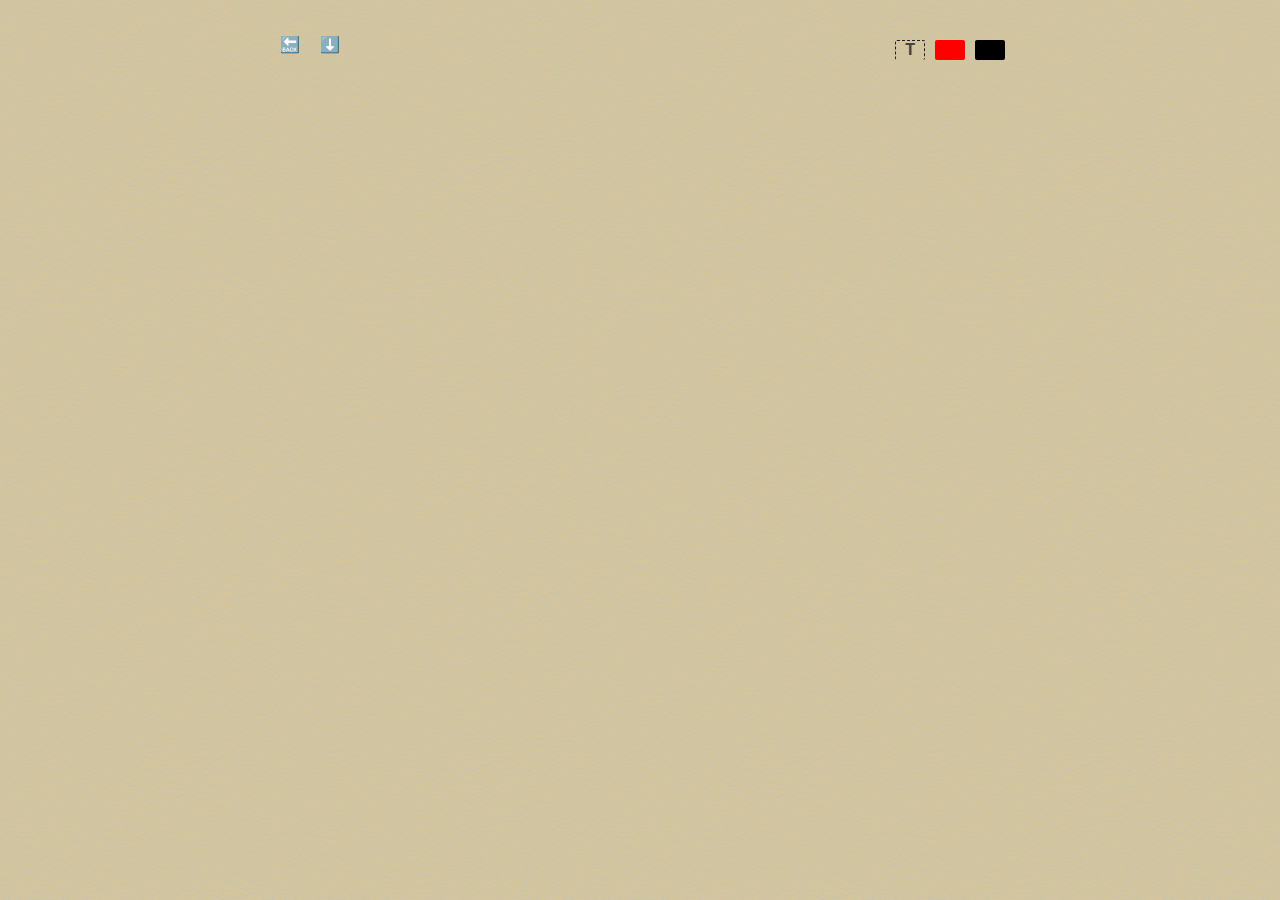
==== books/index.html @ 9c256d6f "Working website" ====
<!DOCTYPE html><html lang="en"><head><link rel="stylesheet" href="/books/assets/main.css"><script src="/books/lib/jquery/dist/jquery.min.js"></script><script src="/books/lib/canvas-text-wrapper/canvas-text-wrapper.min.js"></script><script src="/books/lib/director/build/director.min.js"></script><script src="/books/lib/sketch.js-2/lib/sketch.min.js"></script><script src="/books/assets/annotated_sets.js"></script><script src="/books/assets/storage.js"></script><script src="/books/app.js"></script></head><body><div id="nav"><div class="side"><div id="back" class="click dot">	 🔙</div><a id="download" class="click dot">⬇️</a></div><div class="side"><div id="text" class="click dot white">𝐓</div><a data-color="red" href="#Sketch" class="click dot red"></a><a data-color="black" href="#Sketch" class="click dot black"> </a></div></div><div id="app"></div></body></html>
---- books/assets/main.css ----
*{box-sizing:border-box}html,body{margin:0;padding:0;height:100%;width:100%}body{font-family:"Helvetica";text-align:center;background:#dcc890;background-image:url("./white-leather.png");color:#444;margin-bottom:40px}a{text-decoration:none;color:#444}.fullscreen{position:absolute;margin:0 auto;left:0;right:0;top:60px;border-radius:3px}.fullscreen:first-child{background:#fbfaf9;margin-bottom:40px;background-image:url("./notebook.png");box-shadow:1px 1px 0 rgba(0,0,0,0.1),2px 1px 0 #fdfbf7,3px 1px 0 rgba(0,0,0,0.125),4px 1px 0 #fdfbf7,5px 2px 0 rgba(0,0,0,0.125)}#nav{display:-webkit-box;display:-webkit-flex;display:-ms-flexbox;display:flex;-webkit-box-orient:horizontal;-webkit-box-direction:normal;-webkit-flex-direction:row;-ms-flex-direction:row;flex-direction:row;-webkit-box-align:end;-webkit-align-items:flex-end;-ms-flex-align:end;align-items:flex-end;-webkit-box-pack:justify;-webkit-justify-content:space-between;-ms-flex-pack:justify;justify-content:space-between;height:60px;width:740px;margin:0 auto}#nav .side{display:-webkit-box;display:-webkit-flex;display:-ms-flexbox;display:flex;-webkit-box-orient:horizontal;-webkit-box-direction:normal;-webkit-flex-direction:row;-ms-flex-direction:row;flex-direction:row}#nav .side:first-child{margin-bottom:5px}.click{cursor:pointer}.dot{margin:0 5px;height:20px;width:30px;border-radius:2px;border-radius-bottom-left:0;border-radius-bottom-right:0}.dot.red{background:#f00}.dot.black{background:#000}.dot.white{border:1px dashed #212121;border-bottom:0}.button{cursor:pointer;height:40px;padding:0 10px;margin:0 10px;background:#a52a2a;border-radius:5px;color:#fff}
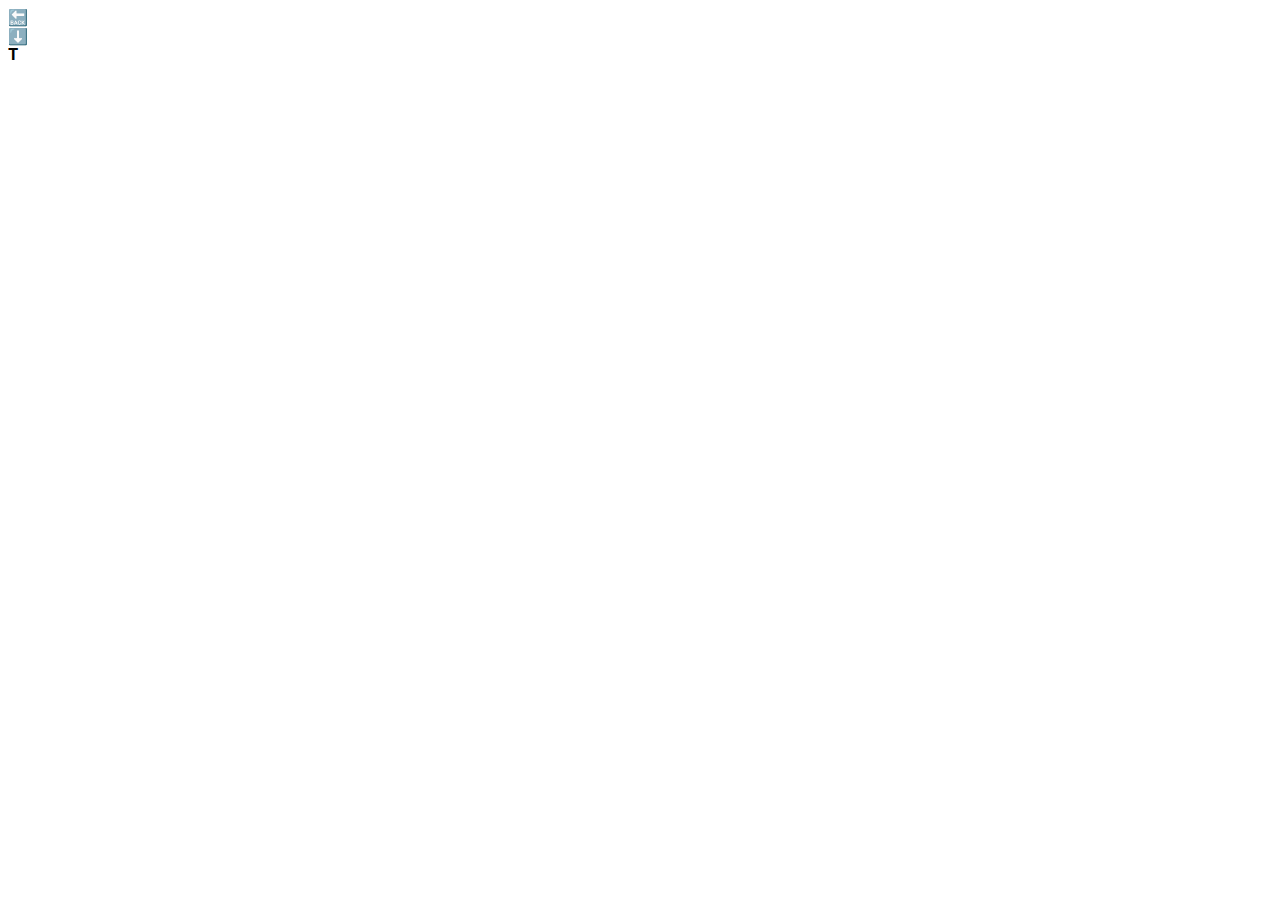
==== commit f7f6e485: "Update" ====
--- a/books/index.html
+++ b/books/index.html
@@ -1 +1 @@
-<!DOCTYPE html><html lang="en"><head><link rel="stylesheet" href="/books/assets/main.css"><script src="/books/lib/jquery/dist/jquery.min.js"></script><script src="/books/lib/canvas-text-wrapper/canvas-text-wrapper.min.js"></script><script src="/books/lib/director/build/director.min.js"></script><script src="/books/lib/sketch.js-2/lib/sketch.min.js"></script><script src="/books/assets/annotated_sets.js"></script><script src="/books/assets/storage.js"></script><script src="/books/app.js"></script></head><body><div id="nav"><div class="side"><div id="back" class="click dot">	 🔙</div><a id="download" class="click dot">⬇️</a></div><div class="side"><div id="text" class="click dot white">𝐓</div><a data-color="red" href="#Sketch" class="click dot red"></a><a data-color="black" href="#Sketch" class="click dot black"> </a></div></div><div id="app"></div></body></html>+<!DOCTYPE html><html lang="en"><head><link rel="stylesheet" href="./books/assets/main.css"><script src="./books/lib/jquery/dist/jquery.min.js"></script><script src="./books/lib/canvas-text-wrapper/canvas-text-wrapper.min.js"></script><script src="./books/lib/director/build/director.min.js"></script><script src="./books/lib/sketch.js-2/lib/sketch.min.js"></script><script src="./books/assets/annotated_sets.js"></script><script src="./books/assets/storage.js"></script><script src="./books/app.js"></script></head><body><div id="nav"><div class="side"><div id="back" class="click dot">	 🔙</div><a id="download" class="click dot">⬇️</a></div><div class="side"><div id="text" class="click dot white">𝐓</div><a data-color="red" href="#Sketch" class="click dot red"></a><a data-color="black" href="#Sketch" class="click dot black"> </a></div></div><div id="app"></div></body></html>